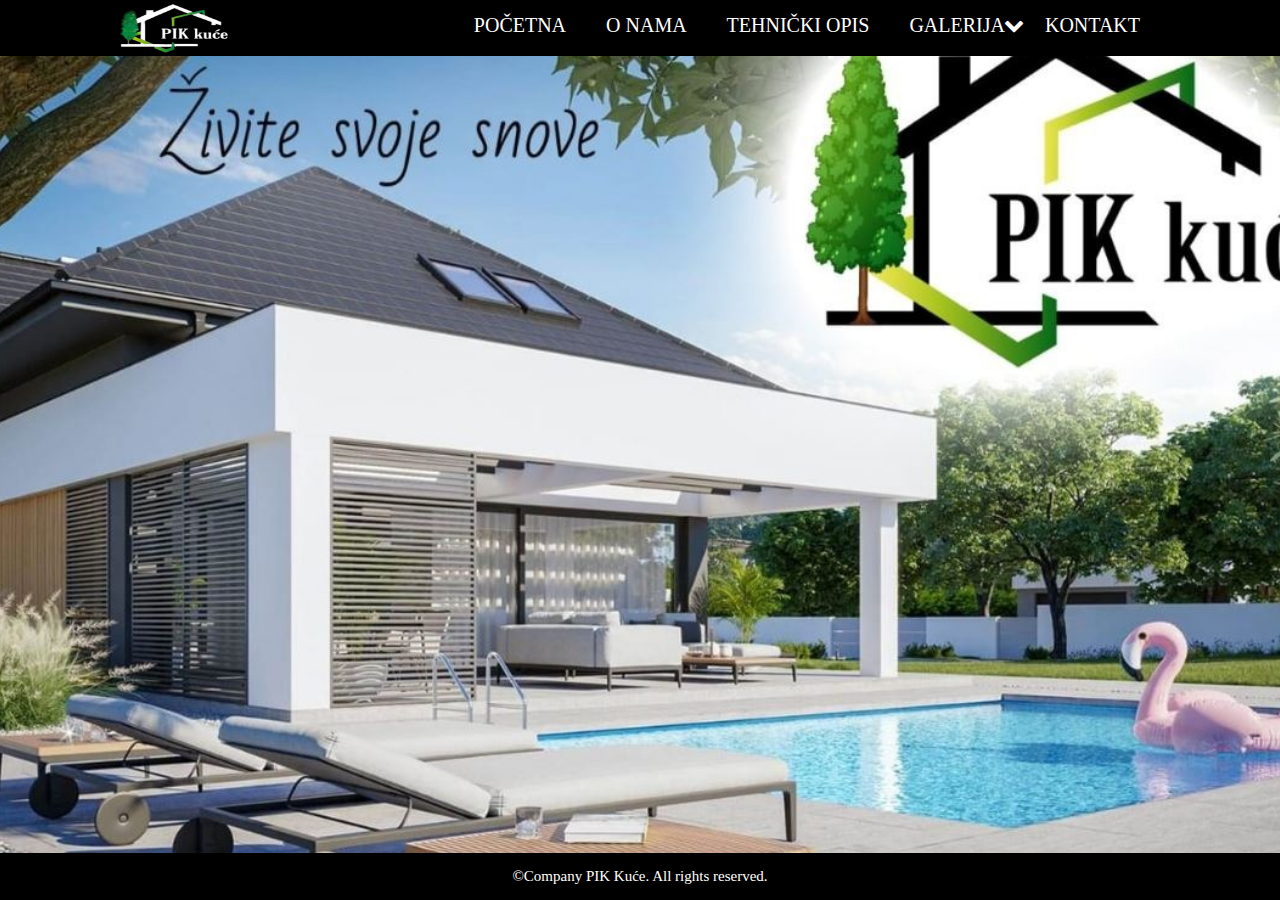
==== index.html @ 9c6b1f3a "Test" ====
<!DOCTYPE html>
<html>
<style>
html
{
  background: url('img/NaslovnaPIK.jpeg') no-repeat center center fixed;
  -webkit-background-size:cover;
  -moz-background-size:cover;
  -o-background-size:cover;
  background-size: cover;
  height: 100%;
  margin: 0;
}
</style>
	<head>
		<meta charset = "utf-8">
		<title>PikKuće</title>
		<link rel="stylesheet" type="text/css" href = "style.css">
		<meta name="viewport" content="width=device-width, initial-scale=1">
		<link rel="stylesheet" href = "https://stackpath.bootstrapcdn.com/font-awesome/4.7.0/css/font-awesome.min.css">
		<link rel="icon" href="img/Logo.jpeg" type="image/gif" sizes="16x16">
	</head>
	<header>
      <div class="logo">
        <img src="img/Logo.jpeg" height="50" width="110">
        </div>
      <nav>
        <ul>
          <li><a href="index.html">POČETNA</a></li>
          <li><a href="onama.html">O NAMA</a></li>
		  <li><a href="tehnickiopis.html">TEHNIČKI OPIS</a></li>
          <li class="sub-menu"><a ="#">GALERIJA</a>
            <ul>
              <li><a href="galerija/brvnare.html">BRVNARE</a></li>
              <li><a href="galerija/ivanjicke.html">IVANJIČKE</a></li>
			  <li><a href="galerija/lux.html">LUX</a></li>
			   <li><a href="galerija/standard.html">STANDARD</a></li>
             
            </ul>
          </li>
		  <li><a href="kontakt.html">KONTAKT</a></li>
        </ul>
      </nav>
	  
      <div class="menu-toggle">
        <i class="fa fa-bars" aria-hidden="true"></i>
      </div>
	 
    </header>
	<body>
		
	   <script src="https://code.jquery.com/jquery-3.3.1.min.js"></script>
		<script type="text/javascript" >
			$(document).ready(
				function() {
					$('.menu-toggle').click(function() {
					$('nav').toggleClass('active')
					})

					$('ul li').click(function() {
					$(this).siblings().removeClass('active');
					$(this).toggleClass('active');
					})
				}
			)
		</script>

		
			<!--<div class="bg-text">
			<h1 style="font-size:50px">PIK Montažne kuće</h1>
			<h2>Priuštite sebi montažnu kuću iz snova</h2>
			</div>
			-->
		
			
		</body>
		<div class="footer">
				<p>&#169;Company PIK Kuće. All rights reserved.</p>
			</div>
			<style>
				.footer {
				position: fixed;
				left: 0;
				bottom: 0;
				width: 100%;
				background-color: #000000;
				color: white;
				text-align: center;
				font-family: Calibri;
				font-size: 15px;
				}
			</style>
			
		
		</html>
---- style.css ----
body 
{
  margin: 0;
  padding: 0;
  font-family: Calibri;
  display:table;
}

.bg-text {
  background-color: rgb(0,0,0); /* Fallback color */
  background-color: rgba(0,0,0, 0.4); /* Black w/opacity/see-through */
  color: white;
  font-weight: bold;
  border: 3px solid #f1f1f1;
  position: absolute;
  top: 50%;
  left: 50%;
  transform: translate(-50%, -50%);
  z-index: -2;
  width: 80%;
  padding: 20px;
  text-align: center;
}


header 
{
  position: fixed;
  top: 0;
  left: 0;
  padding: 0 120px;
  width: 100%;
  box-sizing: border-box;
  background: #000000;
  font-size: 20px;
}

header .logo 
{
  padding-top: 3px;
  color: #fff;
  height: 53px;
  line-height: 50px;
  font-size: 50px;
  float: left;
  font-weight: bold;
  z-index: 9999;

}

header nav 
{
  float: right;
  
}

header nav ul 
{
  margin: 0;
  padding: 0;
  display: flex;
}

header nav ul li 
{
  list-style: none;
  position: relative;
}

header nav ul li.sub-menu:before 
{
  content: '\f078';
  font-family: fontAwesome;
  position: absolute;
  line-height: 50px;
  color: #fff;
  right: 1px;
}

header nav ul li.active.sub-menu:before 
{
  content: '\f077';
}

header nav ul li ul 
{
  position: absolute;
  left: 0;
  background: #333;
  display: none
}

header nav ul li.active ul 
{
  /* use li: hover instead */
  display: block;
}

header nav ul li ul li 
{
  display: block;
  width: 200px;
}

header nav ul li a 
{
  height: 55px;
  line-height: 50px;
  padding: 0 20px;
  color: #fff;
  text-decoration: none;
  display: block;
}

header nav ul li a:hover 
{
  color: #fff;
  background: #00802b;
}

header nav ul li a.active 
{
  background: #000;
}

.menu-toggle 
{
  color: #fff;
  float: right;
  line-height: 50px;
  font-size: 24px;
  cursor: pointer;
  display: none
}

@media (max-width: 1000px) 
{
  header {
    padding: 0 20px;
  }
  .menu-toggle {
    display: block;
  }
  header nav 
  {
    /* use display none or left:-100% to hide the nav  */
    /* display: none; */
    position: absolute;
    top: 55px;
    left: -100%;
    width: 100%;
    height: calc(100vh - 50px);
    background: #333;
    transition: 0.5s;
  }
  header nav.active 
  {
    left: 0;
  }
  header nav ul 
  {
    display: block;
    text-align: center;
  }
  header nav ul li a 
  {
    border-bottom: 0.9px solid rgba(0, 0, 0, .2);
  }
  header nav ul li.active ul 
  {
    position: relative;
    background: #666666;
  }
  header nav ul li ul li 
  {
    width: 100%;
  }
}

.slidy-container { 
  
  overflow: hidden; 
  position:absolute;
  z-index: -4;
 
}
.resp img {
  width: 100%;
  display: block;
   margin-left: auto;
   margin-right: auto ;
  
}
.fa {
  padding: 10px;
  font-size: 50px;
  width: 20px;
  text-align: center;
  text-decoration: none;
  margin: 5px 2px;
  border-radius: 50%;
}
.fa:hover {
    opacity: 0.7;
}

.content1{
  position: relative;
  margin: 130px auto;
  text-align: center;
  padding: 0 20px;
}
.content1 .text{
  font-size: 2.5rem;
  font-weight: 600;
  color: #202020;
}
.content1 .p{
  font-size: 2.1875rem;
  font-weight: 600;
  color: #202020;
}
footer{
  position: fixed;
  bottom: 0px;
  width: 100%;
  background: #111;
}

.main-content{
  display: flex;
  position:absolute;
  z-index:-2;
}
.main-content .box{
  flex-basis: 50%;
  padding: 10px 20px;
}
.box h2{
  font-size: 1.125rem;
  font-weight: 600;
  text-transform: uppercase;
}
.box .content{
  margin: 20px 0 0 0;
  position: relative;
}
.box .content:before{
  position: absolute;
  content: '';
  top: -10px;
  height: 2px;
  width: 100%;
  background: #1a1a1a;
}

.left .content p{
  text-align: justify;
 
}



.center .content .text{
  font-size: 1.0625rem;
  font-weight: 500;
  padding-left: 20px;
}
.center .content .phone{
  margin: 15px 0;
}
.right form .text{
  font-size: 1.0625rem;
  margin-bottom: 2px;
  color: #656565;
}
.right form .msg{
  margin-top: 10px;
}
.right form input, .right form .msgForm{
  width: 100%;
  font-size: 1.0625rem;
  background: #151515;
  padding-left: 10px;
  border: 1px solid #222222;
}

.bottom center{
  padding: 5px;
  font-size: 0.9375rem;
  background: #151515;
}
.bottom center span{
  color: #656565;
}
.bottom center a{
  color: #f12020;
  text-decoration: none;
}
.bottom center a:hover{
  text-decoration: underline;
}
@media screen and (max-width: 1000px) {
  
  .main-content{
    flex-wrap: wrap;
    flex-direction: column;
  }
  .main-content .box{
    margin: 5px 0;
  }

.map-responsive{

	overflow:hidden;
	padding-bottom:56.25%;
	position:relative;
	height:0;
}
.map-responsive iframe{

	left:0;
	top:0;
	height:100%;
	width:100%;
	position:absolute;

}
}

@media screen and (max-width: 500px) {
.slidy-container { 

   position: relative;
  overflow: hidden; 
  position:absolute;
  z-index: -4;
 
}
img#myid{
	width: 100%;
	height: 200px;
}
h3#txt1
{
	padding-top: 250px;
}
}
h3.ex1 {
  margin-left: 30px;
  margin-right: 30px;
  padding-top: 550px;
}
h1.ex2 {
  margin-left: 30px;
  
}
h1.ex3 {
  margin-left: 20px;
  
}
h3.ex4 {
  margin-left: 30px;
  margin-right: 30px;
  padding-top: 30px;
}
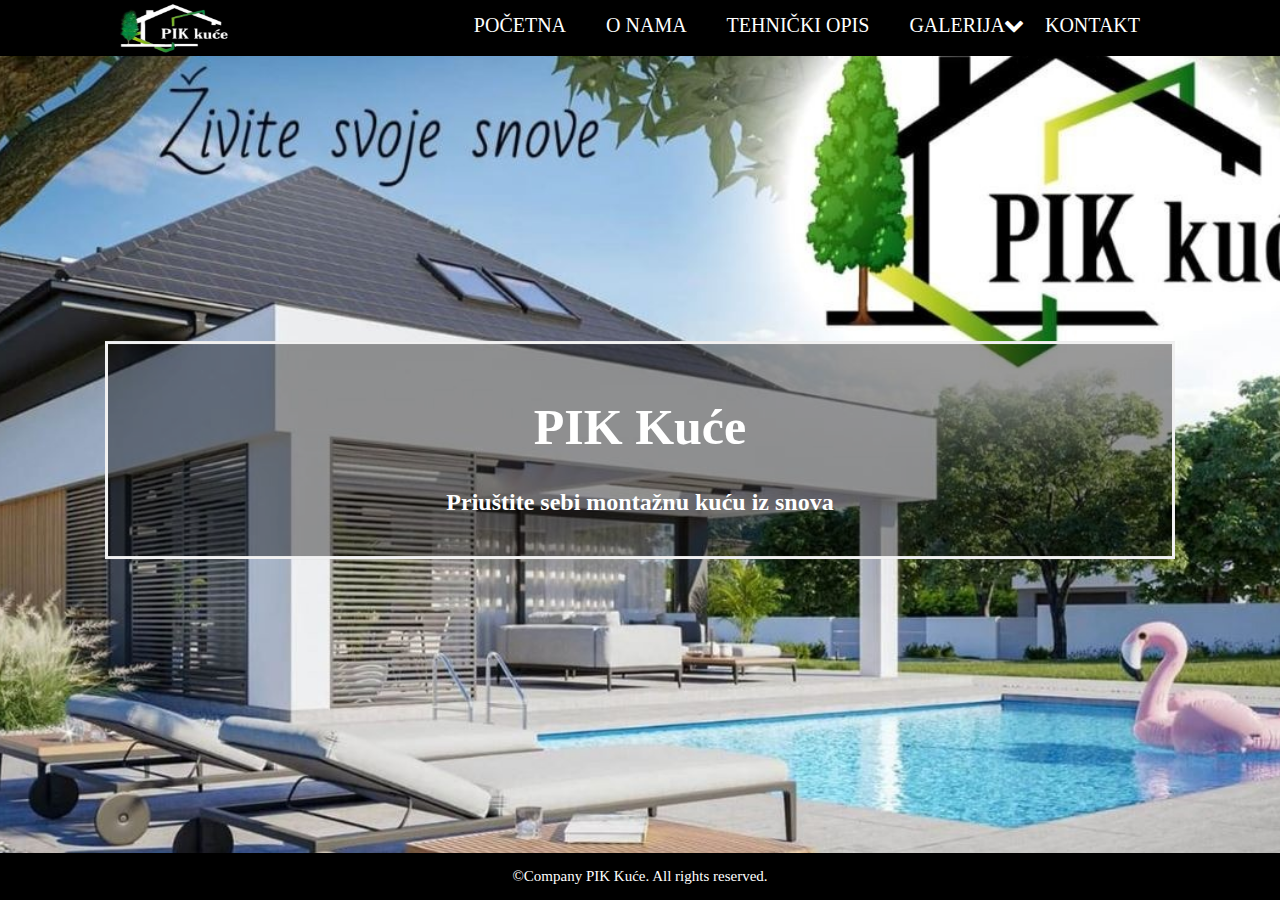
==== commit e42ffde9: "Update index.html" ====
--- a/index.html
+++ b/index.html
@@ -66,11 +66,11 @@
 		</script>
 
 		
-			<!--<div class="bg-text">
-			<h1 style="font-size:50px">PIK Montažne kuće</h1>
+			<div class="bg-text">
+			<h1 style="font-size:50px">PIK Kuće</h1>
 			<h2>Priuštite sebi montažnu kuću iz snova</h2>
 			</div>
-			-->
+			
 		
 			
 		</body>
@@ -92,4 +92,4 @@
 			</style>
 			
 		
-		</html>+		</html>
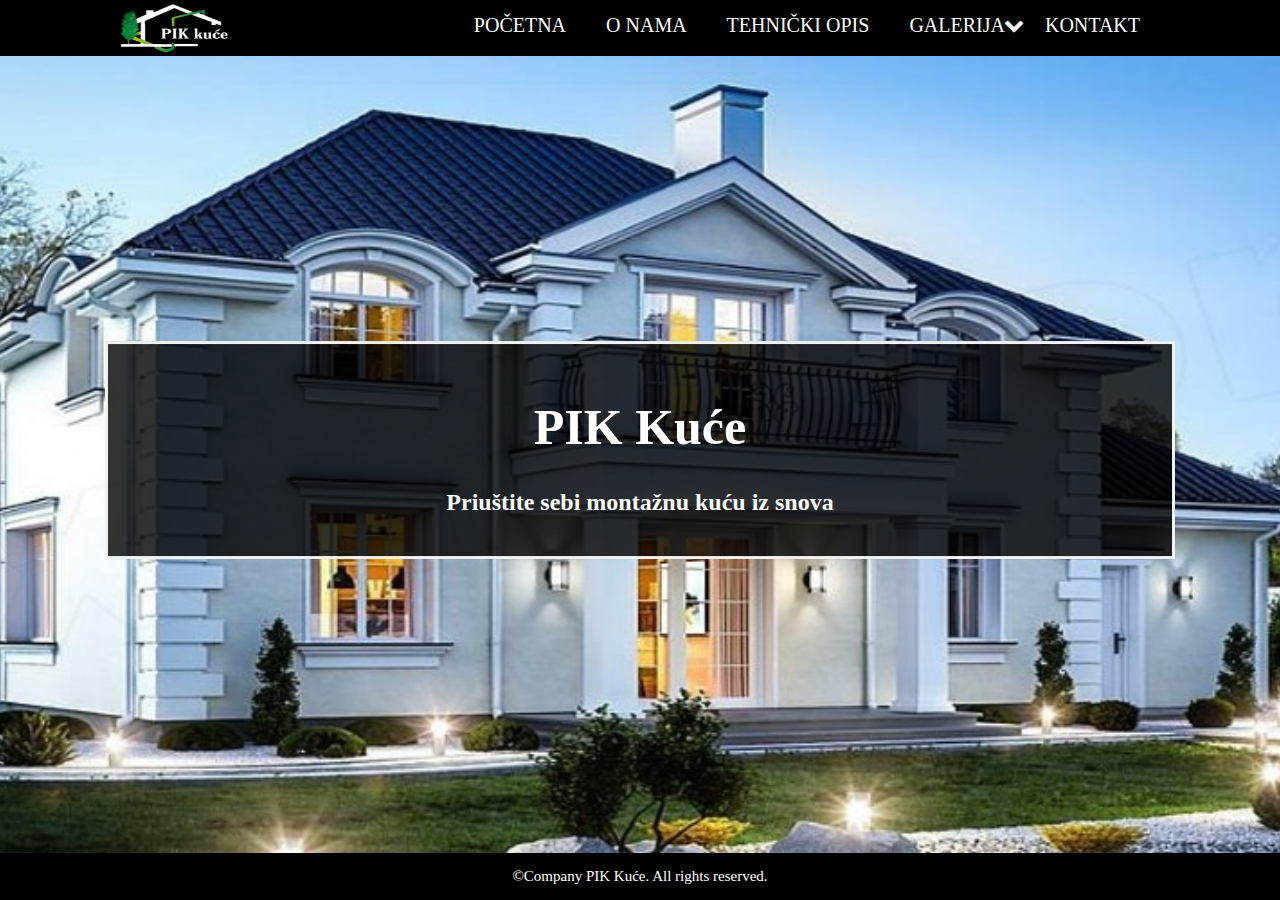
==== commit 844ba481: "Update index.html" ====
--- a/index.html
+++ b/index.html
@@ -3,7 +3,7 @@
 <style>
 html
 {
-  background: url('img/NaslovnaPIK.jpeg') no-repeat center center fixed;
+  background: url('img/Slider4.jpeg') no-repeat center center fixed;
   -webkit-background-size:cover;
   -moz-background-size:cover;
   -o-background-size:cover;
--- a/style.css
+++ b/style.css
@@ -9,7 +9,7 @@
 
 .bg-text {
   background-color: rgb(0,0,0); /* Fallback color */
-  background-color: rgba(0,0,0, 0.4); /* Black w/opacity/see-through */
+  background-color: rgba(0,0,0, 0.8); /* Black w/opacity/see-through */
   color: white;
   font-weight: bold;
   border: 3px solid #f1f1f1;
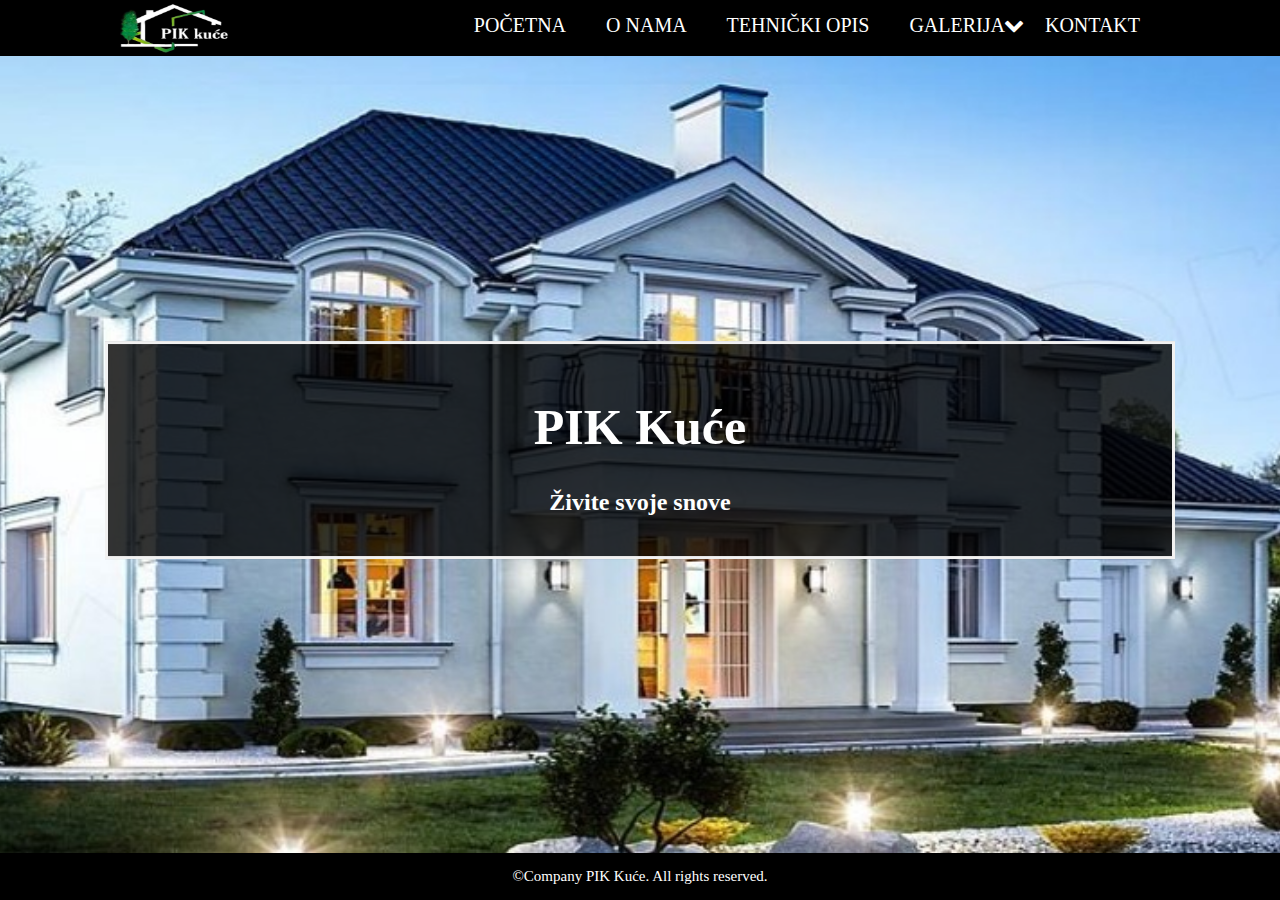
==== commit 1f0b4028: "Update index.html" ====
--- a/index.html
+++ b/index.html
@@ -68,7 +68,7 @@
 		
 			<div class="bg-text">
 			<h1 style="font-size:50px">PIK Kuće</h1>
-			<h2>Priuštite sebi montažnu kuću iz snova</h2>
+			<h2>Živite svoje snove</h2>
 			</div>
 			
 		
--- a/style.css
+++ b/style.css
@@ -232,6 +232,7 @@
   display: flex;
   position:absolute;
   z-index:-2;
+  width:100%;
 }
 .main-content .box{
   flex-basis: 50%;
@@ -259,9 +260,6 @@
   text-align: justify;
  
 }
-
-
-
 .center .content .text{
   font-size: 1.0625rem;
   font-weight: 500;
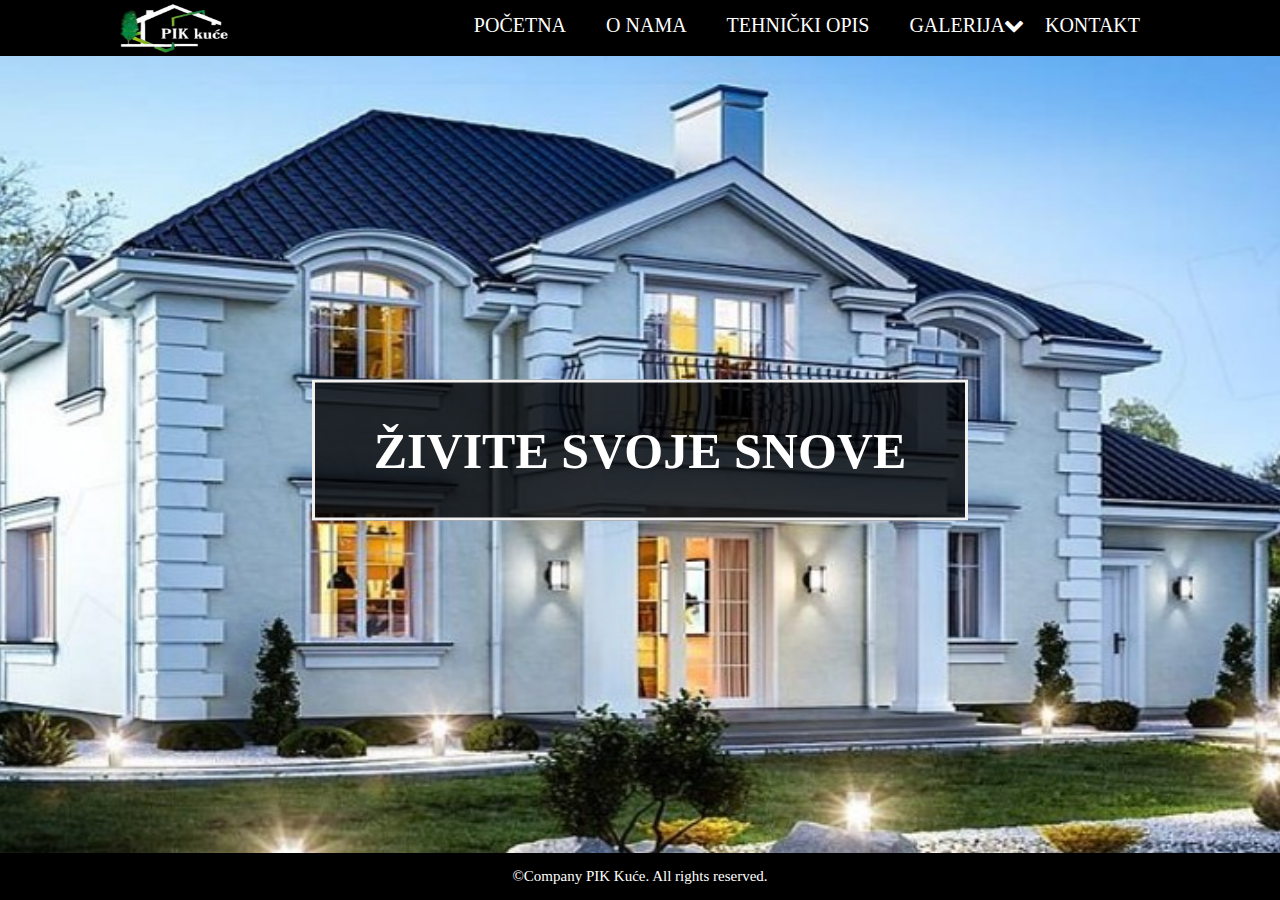
==== commit 834a3bcc: "Update index.html" ====
--- a/index.html
+++ b/index.html
@@ -67,8 +67,8 @@
 
 		
 			<div class="bg-text">
-			<h1 style="font-size:50px">PIK Kuće</h1>
-			<h2>Živite svoje snove</h2>
+			<h1 style="font-size:50px">ŽIVITE SVOJE SNOVE</h1>
+			
 			</div>
 			
 		
--- a/style.css
+++ b/style.css
@@ -18,8 +18,8 @@
   left: 50%;
   transform: translate(-50%, -50%);
   z-index: -2;
-  width: 80%;
-  padding: 20px;
+  width: 50%;
+  padding: 5px;
   text-align: center;
 }
 
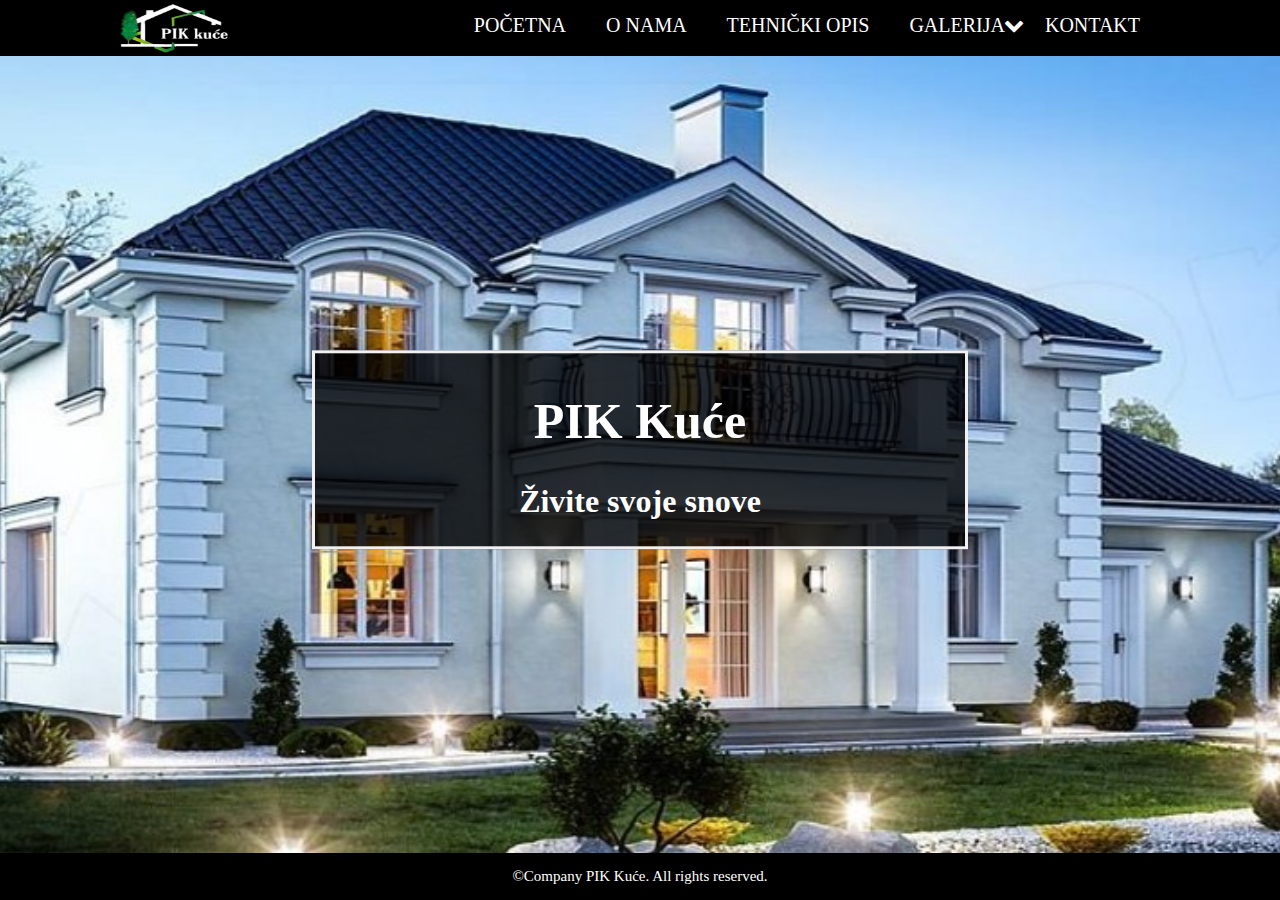
==== commit e055ad5b: "Update index.html" ====
--- a/index.html
+++ b/index.html
@@ -67,8 +67,8 @@
 
 		
 			<div class="bg-text">
-			<h1 style="font-size:50px">ŽIVITE SVOJE SNOVE</h1>
-			
+			<h1 style="font-size:50px">PIK Kuće</h1>
+			<h1>Živite svoje snove</h1>
 			</div>
 			
 		
